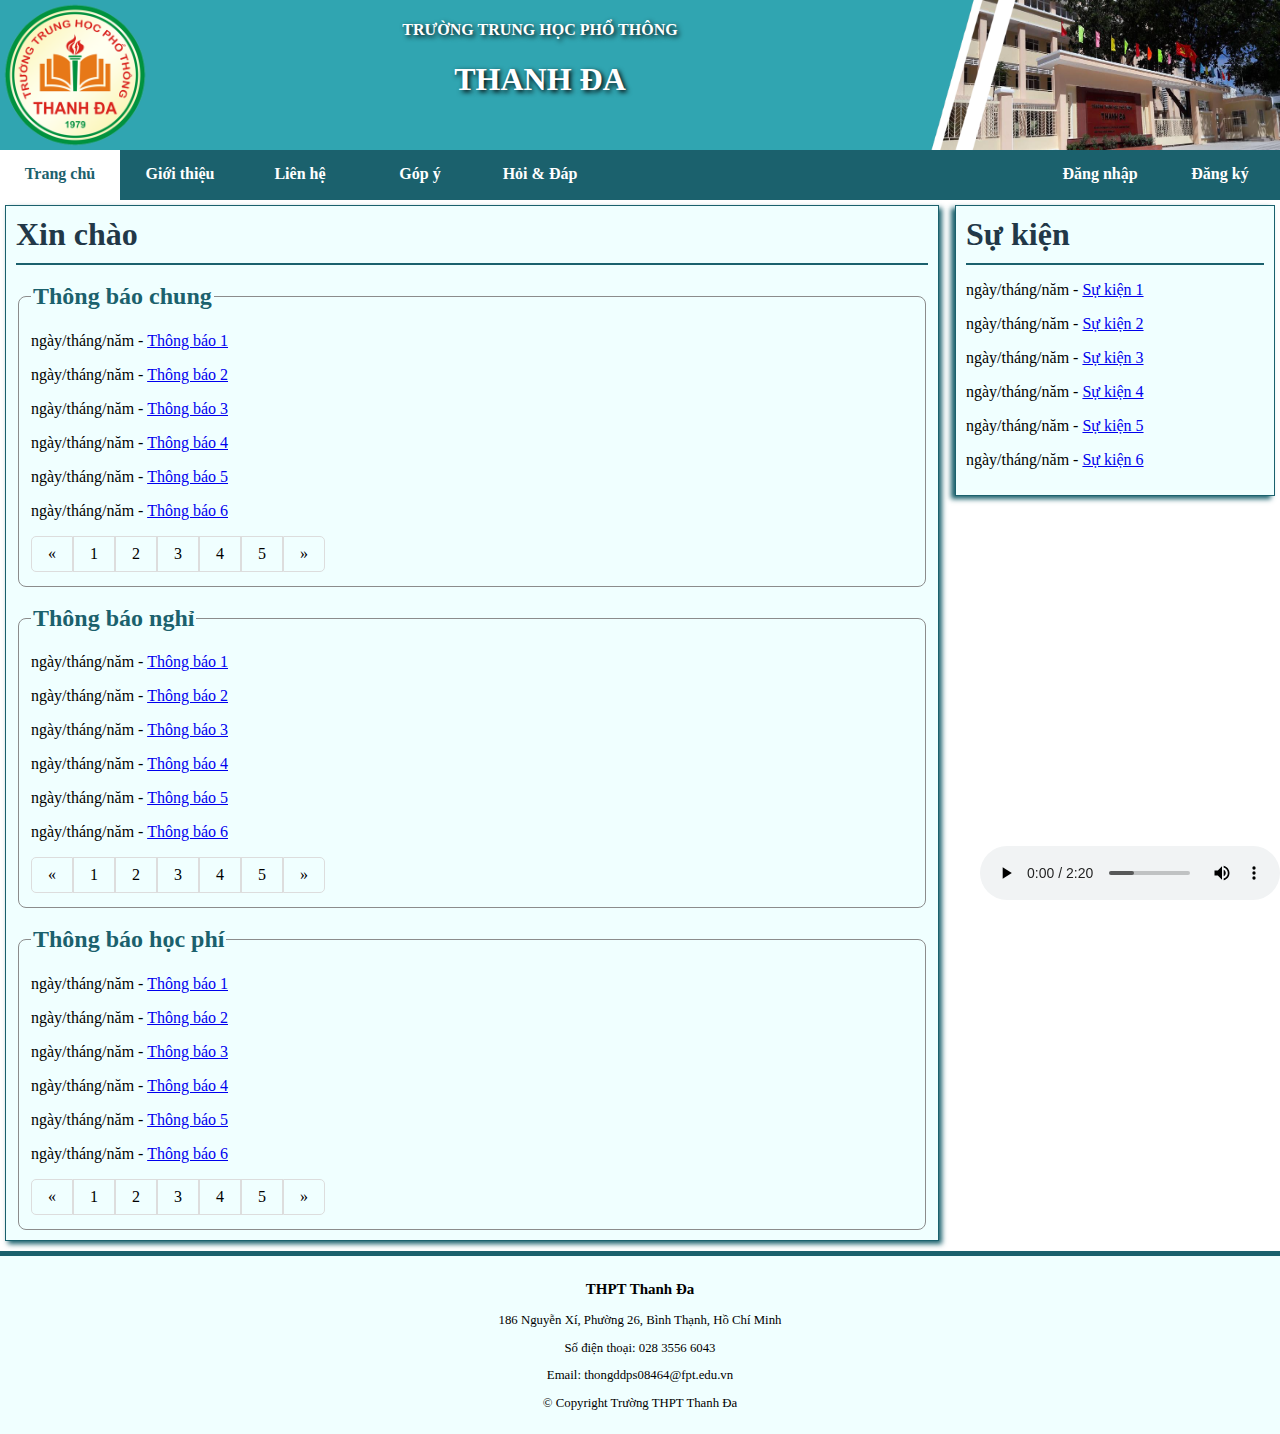
==== index.html @ 45789686 "Update index.html" ====
<!DOCTYPE html>
<html>
	<head>
		<title>Loading...</title>
		<meta charset="utf-8">
		<meta name="viewport" content="width=device-width, initial-scale=1">
		<link rel="stylesheet" type="text/css" href="css/index.css">
		<script src="https://ajax.googleapis.com/ajax/libs/jquery/3.3.1/jquery.min.js"></script>
		
		<script type="text/javascript" src="javascript/DangKy.js"></script>
		<script type="text/javascript" src="javascript/DangNhap.js"></script>
		<script type="text/javascript" src="javascript/DangXuat.js"></script>
		<script type="text/javascript" src="javascript/GopY.js"></script>
		<script type="text/javascript" src="javascript/index.js"></script>
	</head>
		
	<body>
		<audio controls autoplay loop>
			<source src="../audio/background-song.mp3" type="audio/mpeg">
		</audio>
		
		<!-- phần đầu -->
		<div class="Header">
			<div class="Logo"><img align="left" src="img/logo/logo-Thanh-Da.png" alt="Logo Thanh Đa"></div>
			<div class="MinorLogo"><img align="right" src="img/logo/logo-phu.png" alt="Logo Thanh Đa"></div>
			<h4>TRƯỜNG TRUNG HỌC PHỔ THÔNG</h4>
			<h1 class="BigTitle">THANH ĐA</h1>
		</div>
		
		<!-- thanh menu -->
		<ul class="Nav">
			<!-- bên trái -->
			<li><a id="TrangChu" href="#">Trang chủ</a></li>
  			<li><a id="GioiThieu" href="#">Giới thiệu</a></li>
  			<li><a id="LienHe" href="#">Liên hệ</a></li>
  			<li><a id="GopY" href="#">Góp ý</a></li>
			<li><a id="HoiDap" href="#">Hỏi &amp; Đáp</a></li>
			
			<!-- bên phải -->
  			<li><a id="DangKy" href="#">Đăng ký</a></li>
  			<li><a id="DangNhap" href="#">Đăng nhập</a></li>

			<!-- yêu cầu sau khi đăng nhập -->
  			<li><a id="DangXuat" href="#">Đăng xuất</a></li>
  			
  			<!-- yêu cầu sau khi giáo viên đăng nhập -->
  			<li><a id="LichDay" href="#">Lịch dạy</a></li>
  			<li><a id="CaNhanGiaoVien" href="#">Cá nhân</a></li>

  			<!-- yêu cầu sau khi học sinh đăng nhập -->
  			<li><a id="Diem" href="#">Điểm</a></li>
  			<li><a id="LichHoc" href="#">Lịch học</a></li>
  			<li><a id="CaNhanHocSinh" href="#">Cá nhân</a></li>
  			
		</ul>
		
		<!-- phần thân -->
		<!-- 2 cột khung hinh -->
		<div class="Row">
		
			<!-- cột trái -->
  			<div class="Column Left">
  				<h1 id="PageTitle">Loading...</h1>
  				<div id="PageContent"></div>
  			</div>
			
			<!-- cột phải -->
  			<div class="Column Right">
				<h1>Sự kiện</h1>
				<div id="MinorPageContent"></div>
  			</div>
		</div>
		
		<!-- phần chân -->
		<div class="Footer">
  			<h3>THPT Thanh Đa</h3>
			<p>186 Nguyễn Xí, Phường 26, Bình Thạnh, Hồ Chí Minh</p>
			<p>Số điện thoại: 028 3556 6043</p>
			<p>Email: thongddps08464@fpt.edu.vn</p>
			<p>© Copyright Trường THPT Thanh Đa</p>
		</div>
		
	</body>
</html>
---- css/index.css ----
@charset "UTF-8";
@import "CaNhanGiaoVien.css";
@import "CaNhanHocSinh.css";
@import "DangKy.css";
@import "DangNhap.css";
@import "Diem.css";
@import "GioiThieu.css";
@import "GopY.css";
@import "HoiDap.css";
@import "LichDay.css";
@import "LichHoc.css";
@import "LienHe.css";
@import "SuKien.css";
@import "TrangChu.css";

:root {
	--header-nav-text-color: white;
	--nav-active-color: white;
	--box-bg-color: #f0ffff;
	--header-bg-color: #30a5b1;
	--nav-bg-body-heading-color: #1b616d;
	--nav-hover-color: #223848;
}

* {
	box-sizing: border-box;
	font-family: "Tahoma";
}

audio {
	position: fixed;
	bottom: 0px;
	right: 0px;
}

/* phần đầu */
.Header {
	overflow: auto;
	width: 100%;
	height: 150px;
	background-color: var(--header-bg-color);
	color: var(--header-nav-text-color);
	text-shadow: 2px 2px 5px black;
	text-align: center;
}

/* hình logo trường */
.Header img {
	width: 100%;
	height: 100%;
}

.Header .Logo {
	width: 150px;
	height: 150px;
	float: left;
}

.Header .MinorLogo {
	width: 350px;
	height: 150px;
	float: right;
}

/* thanh menu */
.Nav {
	overflow: auto;
	background-color: var(--nav-bg-body-heading-color);
	width: 100%;
	list-style-type: none;
	margin: 0;
	padding: 0;
}

/* các mục menu */
/* bên trái */
.Nav a {
	display: inline-block;
	width: 120px;
	height: 50px;
	font-weight: bold;
	float: left;
	display: block;
	color: var(--header-nav-text-color);
	text-align: center;
	font-size: 1rem;
	padding: 15px 15px;
	text-decoration: none;
	transition: 0.5s;
}

/* bên phải */
#DangNhap, #DangKy, #Diem, #LichDay, #LichHoc, #CaNhanGiaoVien, #CaNhanHocSinh, #DangXuat {
	float: right;
}

/* các mục menu khi được chọn */
.Nav a:hover:not(.Active) {
	background-color: var(--nav-hover-color);
	color: var(--header-nav-text-color);
}

.Nav a.Active {
	background-color: var(--nav-active-color);
	color: var(--nav-bg-body-heading-color);
}

/* phần thân */
body {
	margin: 0px;
	overflow-y: scroll;
}

/* khung hình */
.Column {
	padding: 10px;
	margin-top: 5px;
	margin-right: 5px;
	margin-left: 5px;
	border: 1px solid var(--nav-bg-body-heading-color);
	background-color: var(--box-bg-color);
}

.Column h1 {
	color: var(--nav-hover-color);
	padding-bottom: 10px;
	border-bottom: 2px solid var(--nav-bg-body-heading-color);
	margin: 0px;
}

.Column h2 {
	color: var(--nav-bg-body-heading-color);
}

/* cột trái */
.Left {
	float: left;
	width: 73%;
	box-shadow: 3px 3px 5px var(--nav-bg-body-heading-color);
}

/* cột phải */
.Right {
	float: right;
	width: 25%;
	box-shadow: -4px 3px 5px var(--nav-bg-body-heading-color);
}

/* xóa float sau các cột */
.Row:after {
	content: "";
	display: table;
	clear: both;
}

#PageContent, #MinorPageContent {
	overflow-x: auto;
}

/* phần chân */
.Footer {
	background: var(--box-bg-color);
	margin-top: 10px;
	padding: 10px;
	text-align: center;
	border-top: 5px solid var(--nav-bg-body-heading-color);
	font-size: 0.8em;
}

#PageContent {
	display: none;
	padding: 0px;
}

/* giao diện tự động điều chỉnh kích cỡ với nhiều loại thiết bị khác nhau */
@media screen and (max-width: 800px) {
	.Left, .Right, .Row, .Header.Logo, .Nav {
  	width: 100%;
  }
}
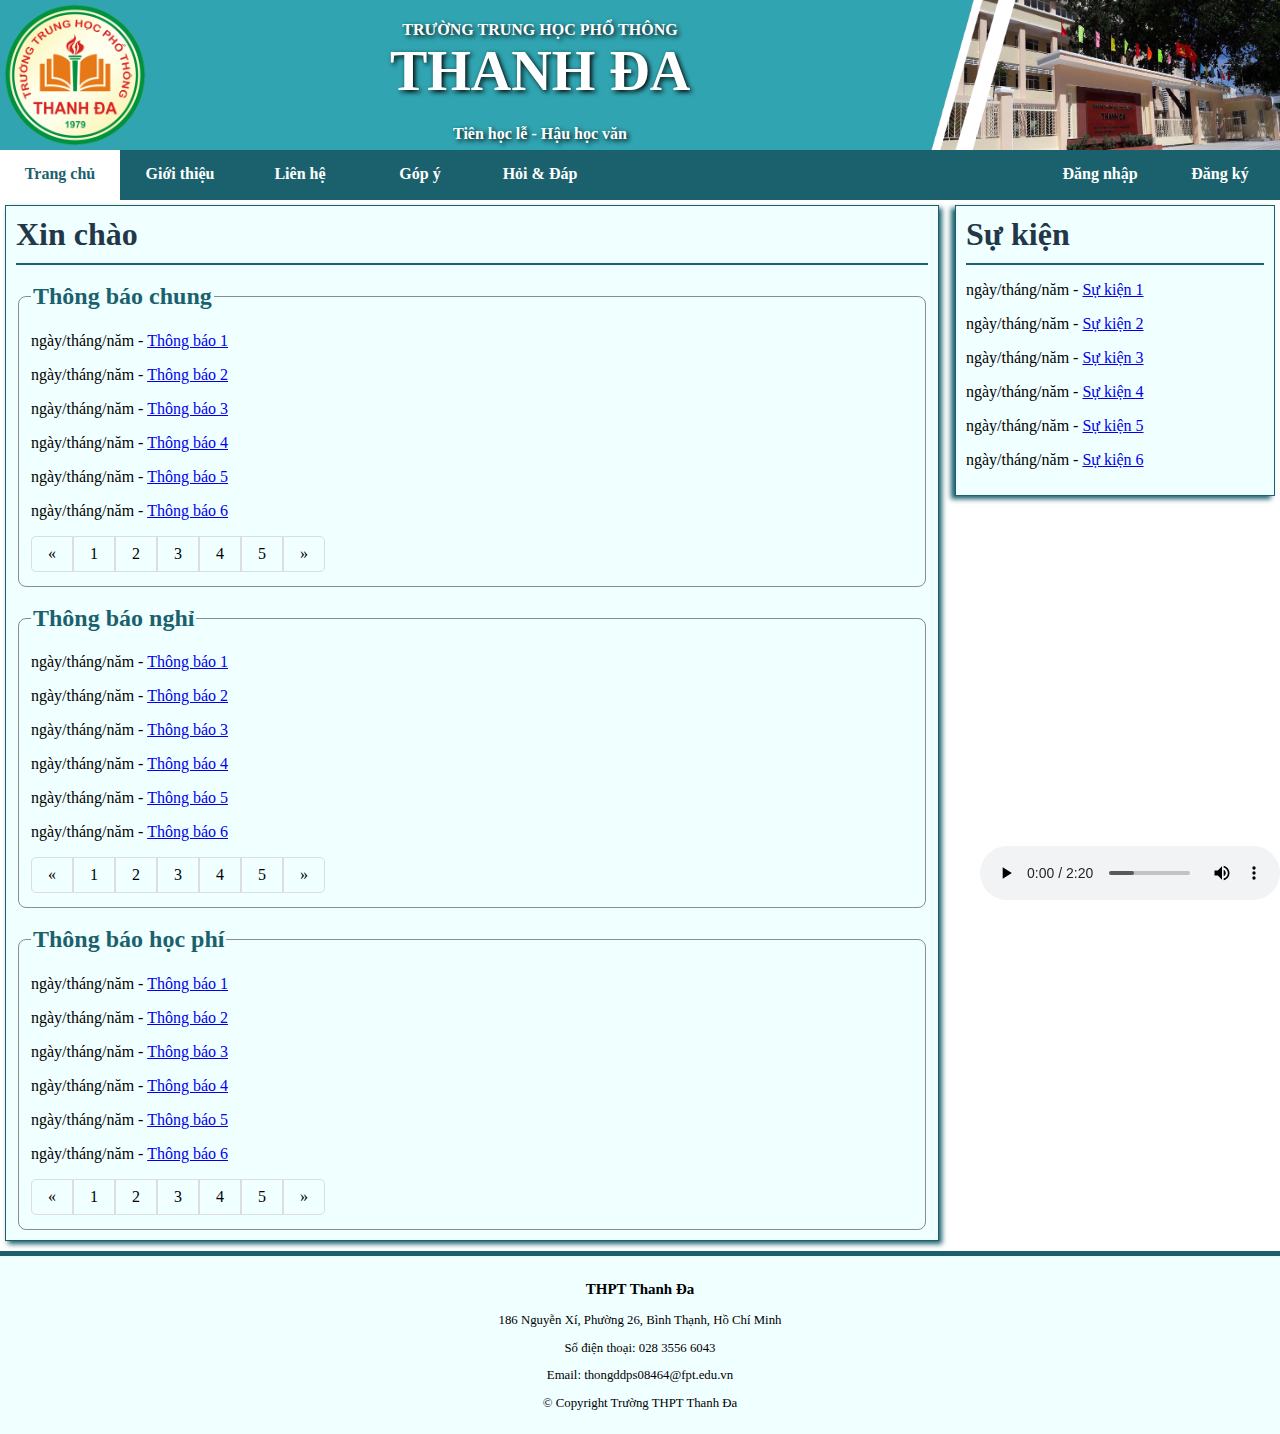
==== commit 307a06ed: "Update index.html" ====
--- a/index.html
+++ b/index.html
@@ -25,6 +25,7 @@
 			<div class="MinorLogo"><img align="right" src="img/logo/logo-phu.png" alt="Logo Thanh Đa"></div>
 			<h4>TRƯỜNG TRUNG HỌC PHỔ THÔNG</h4>
 			<h1 class="BigTitle">THANH ĐA</h1>
+			<h4>Tiên học lễ - Hậu học văn</h4>
 		</div>
 		
 		<!-- thanh menu -->
--- a/css/index.css
+++ b/css/index.css
@@ -42,6 +42,18 @@
 	color: var(--header-nav-text-color);
 	text-shadow: 2px 2px 5px black;
 	text-align: center;
+}
+
+.Header h4 {
+	margin-left: 0px;
+	margin-right: 0px;
+	margin-bottom: 0px;
+}
+
+.BigTitle {
+	margin: 0px;
+	padding: 0px;
+	font-size: 350%;
 }
 
 /* hình logo trường */
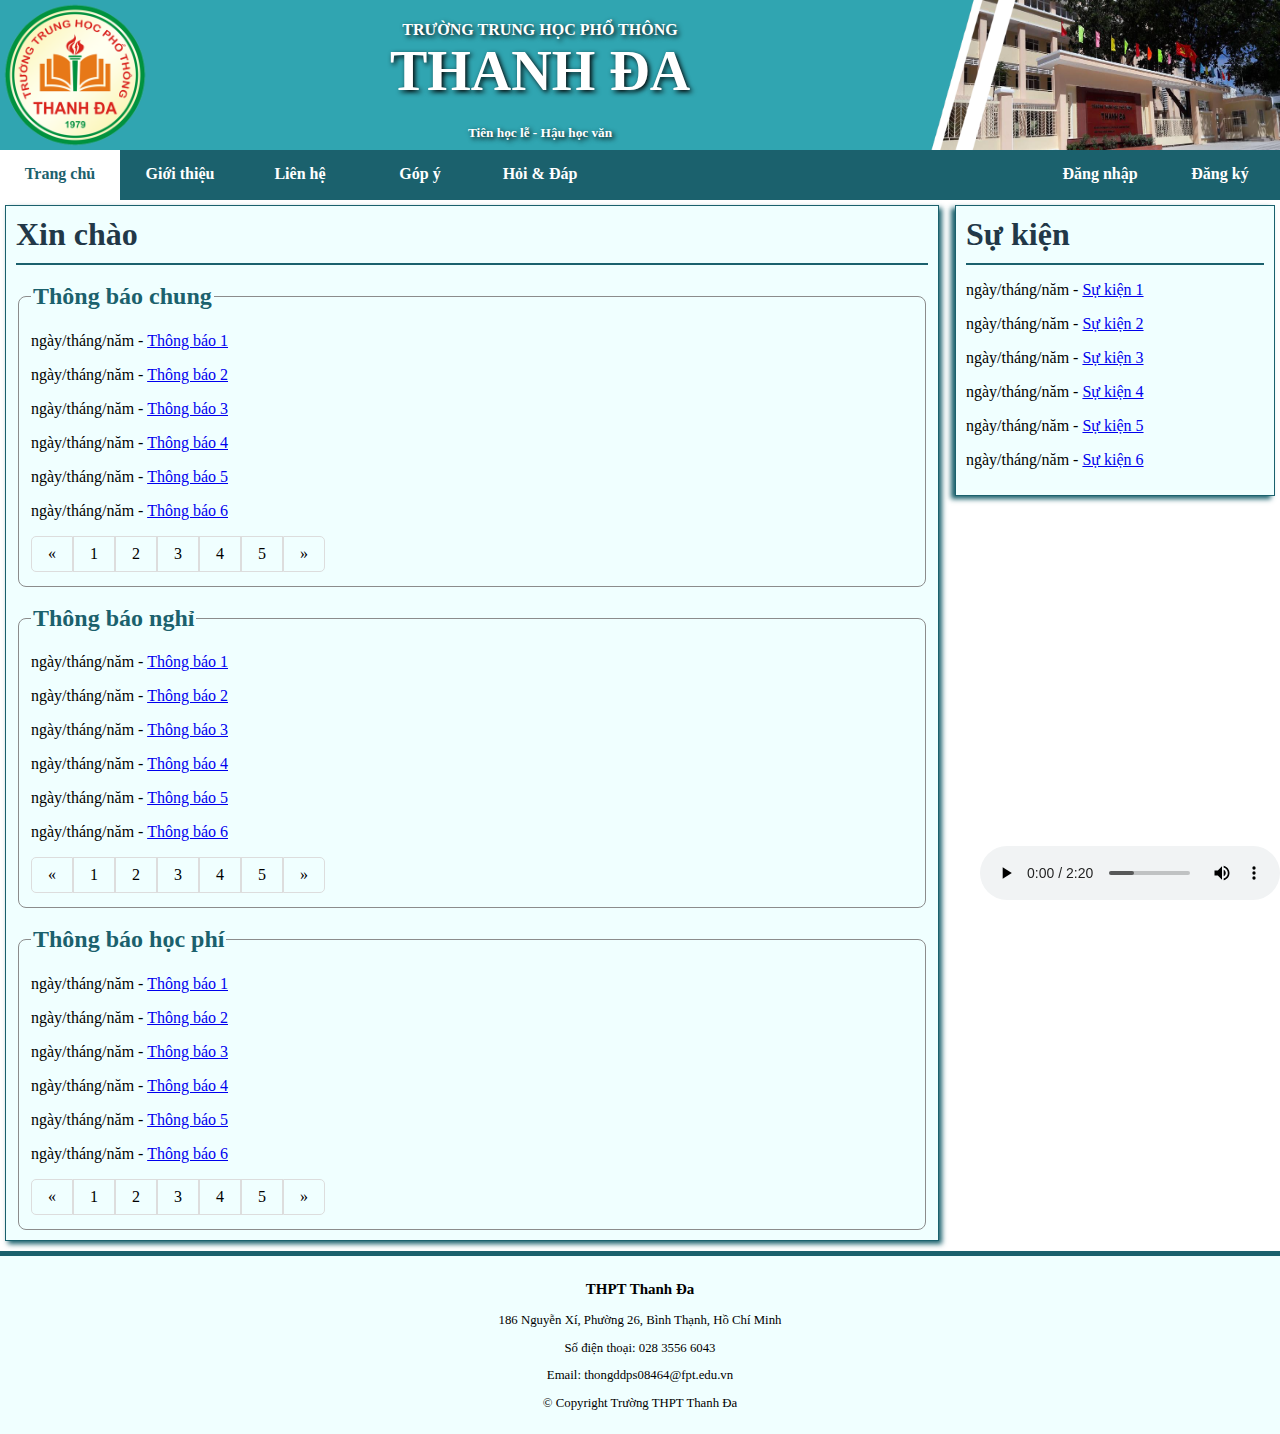
==== commit 3fb2aca6: "Update index.html" ====
--- a/index.html
+++ b/index.html
@@ -25,7 +25,7 @@
 			<div class="MinorLogo"><img align="right" src="img/logo/logo-phu.png" alt="Logo Thanh Đa"></div>
 			<h4>TRƯỜNG TRUNG HỌC PHỔ THÔNG</h4>
 			<h1 class="BigTitle">THANH ĐA</h1>
-			<h4>Tiên học lễ - Hậu học văn</h4>
+			<h5>Tiên học lễ - Hậu học văn</h5>
 		</div>
 		
 		<!-- thanh menu -->
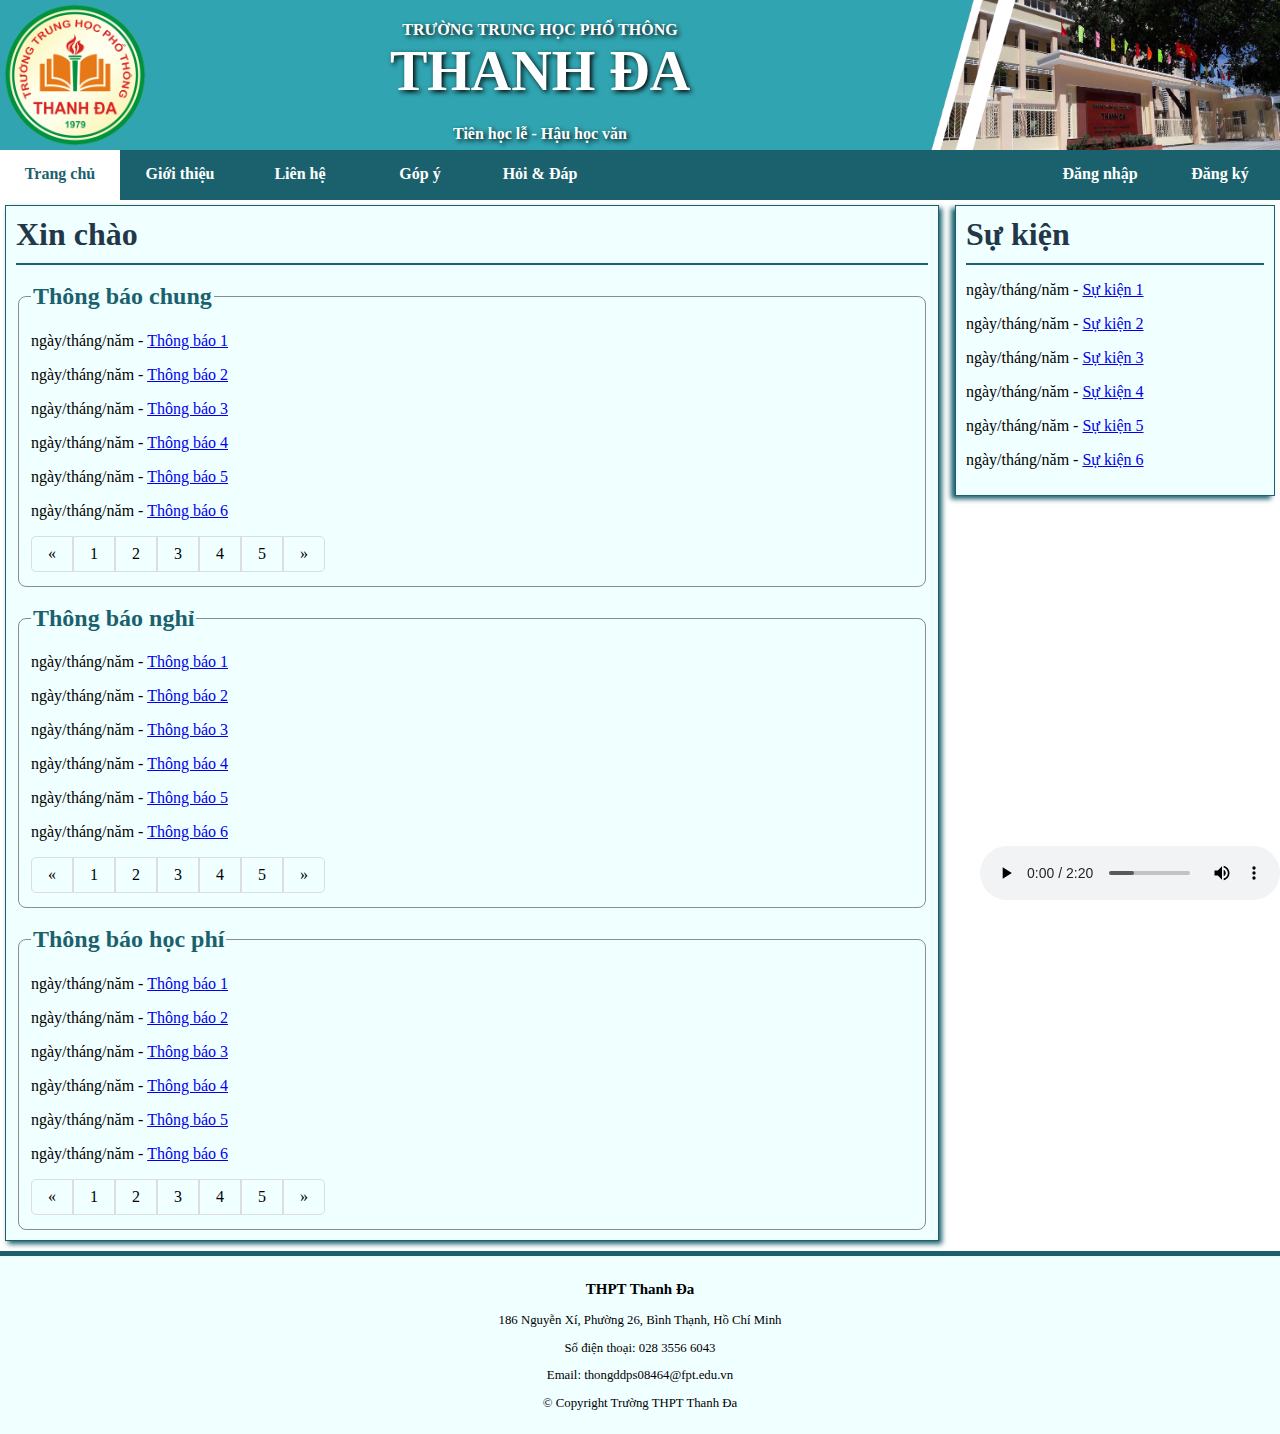
==== commit fecf4464: "Update index.html" ====
--- a/index.html
+++ b/index.html
@@ -25,7 +25,7 @@
 			<div class="MinorLogo"><img align="right" src="img/logo/logo-phu.png" alt="Logo Thanh Đa"></div>
 			<h4>TRƯỜNG TRUNG HỌC PHỔ THÔNG</h4>
 			<h1 class="BigTitle">THANH ĐA</h1>
-			<h5>Tiên học lễ - Hậu học văn</h5>
+			<h4>Tiên học lễ - Hậu học văn</h4>
 		</div>
 		
 		<!-- thanh menu -->
--- a/css/index.css
+++ b/css/index.css
@@ -48,6 +48,10 @@
 	margin-left: 0px;
 	margin-right: 0px;
 	margin-bottom: 0px;
+}
+
+.Header .Slogan {
+	margin: 0px;
 }
 
 .BigTitle {
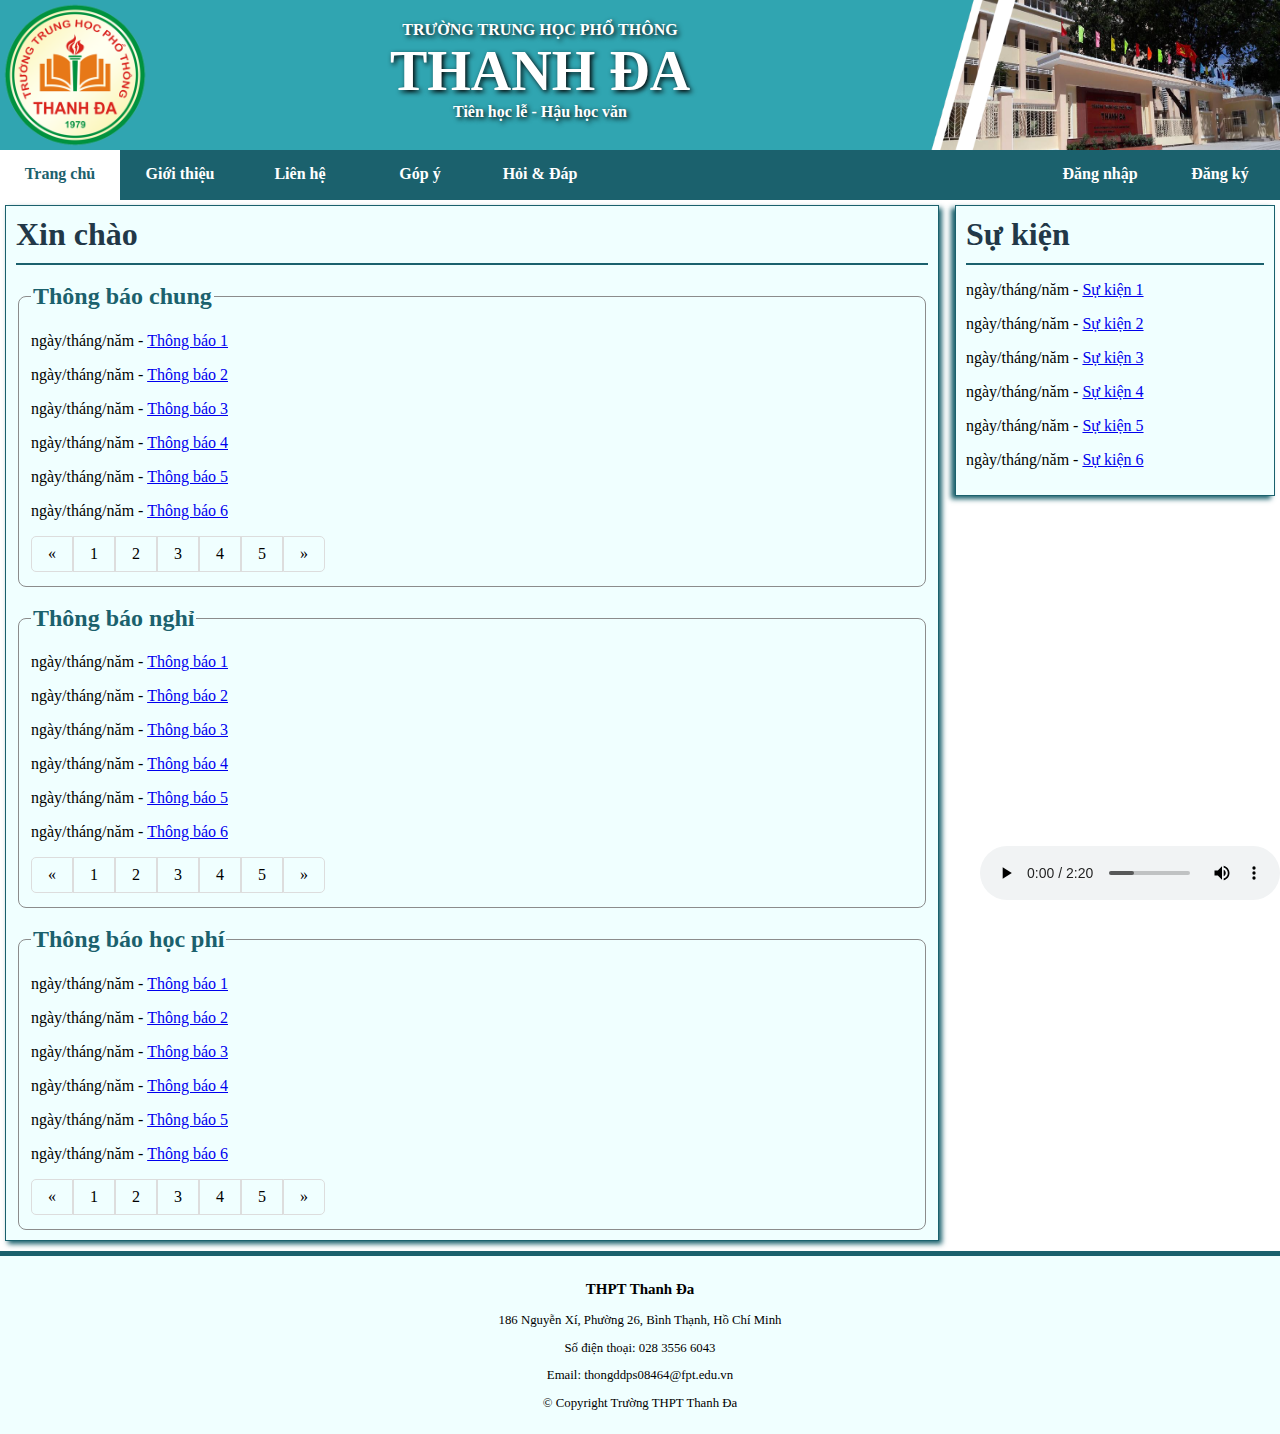
==== commit 7e2177fa: "Update index.html" ====
--- a/index.html
+++ b/index.html
@@ -25,7 +25,7 @@
 			<div class="MinorLogo"><img align="right" src="img/logo/logo-phu.png" alt="Logo Thanh Đa"></div>
 			<h4>TRƯỜNG TRUNG HỌC PHỔ THÔNG</h4>
 			<h1 class="BigTitle">THANH ĐA</h1>
-			<h4>Tiên học lễ - Hậu học văn</h4>
+			<h4 class="Slogan">Tiên học lễ - Hậu học văn</h4>
 		</div>
 		
 		<!-- thanh menu -->
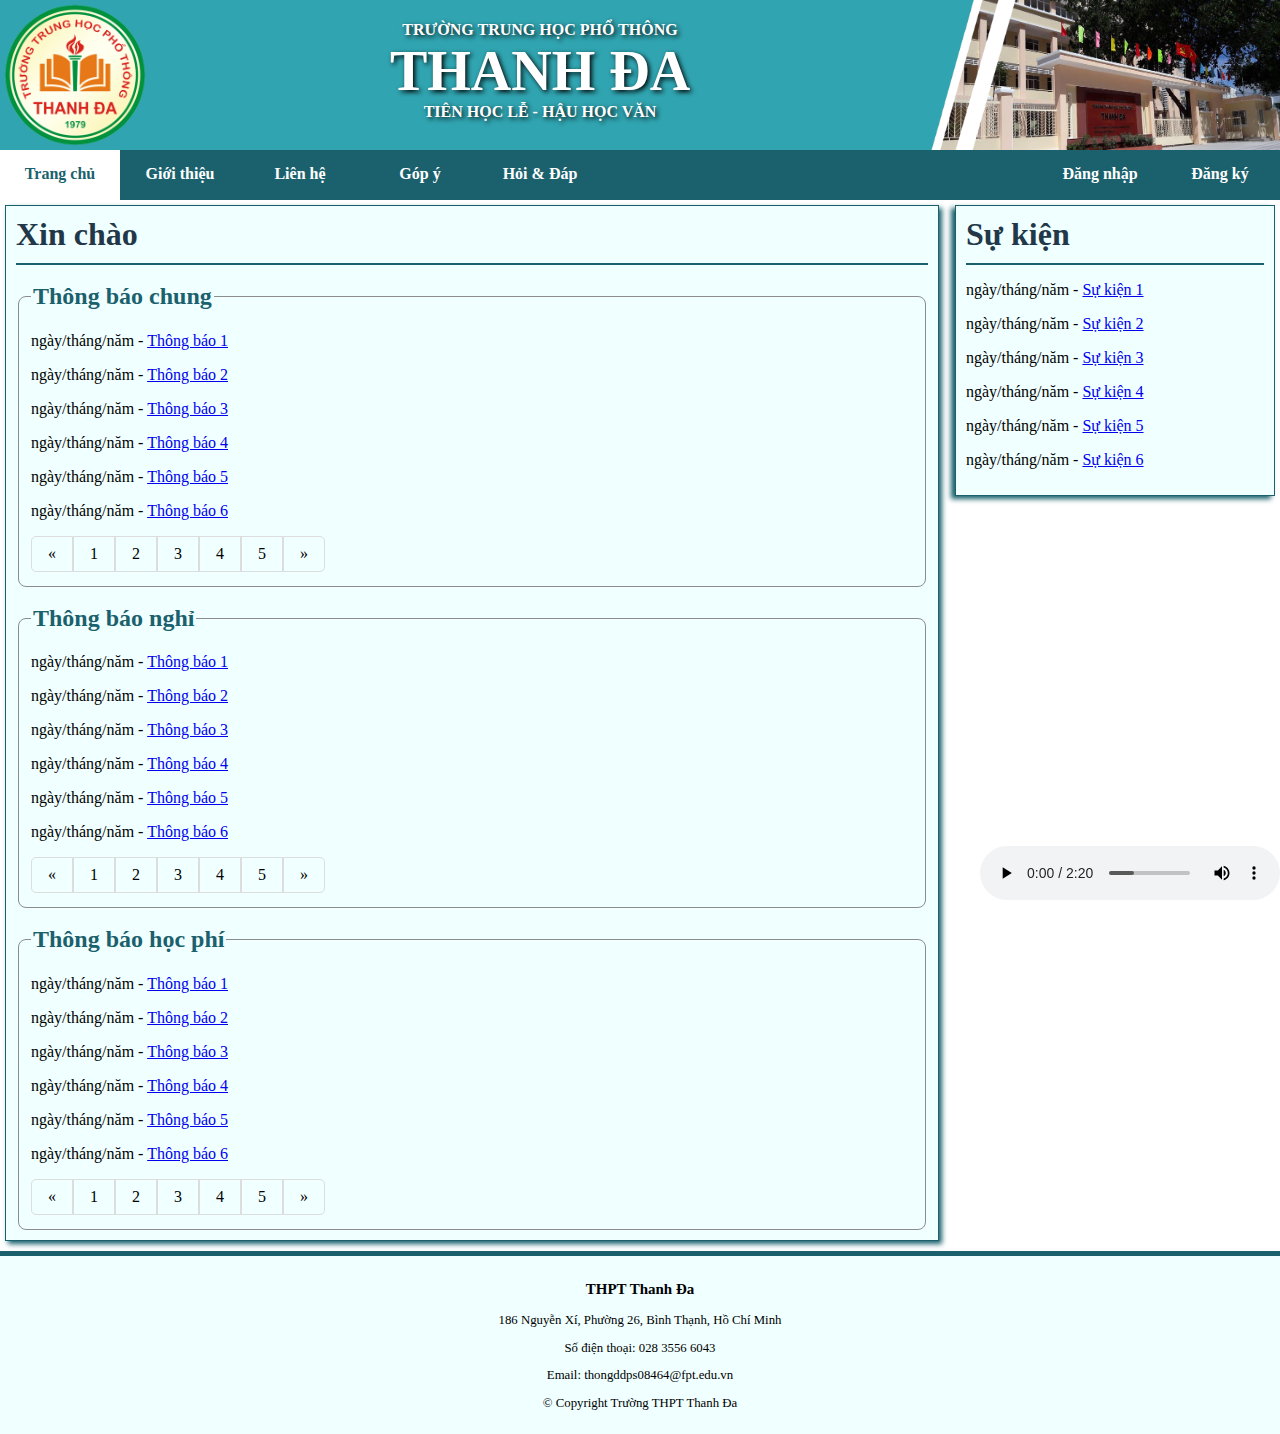
==== commit c41b023a: "Update index.html" ====
--- a/index.html
+++ b/index.html
@@ -25,7 +25,7 @@
 			<div class="MinorLogo"><img align="right" src="img/logo/logo-phu.png" alt="Logo Thanh Đa"></div>
 			<h4>TRƯỜNG TRUNG HỌC PHỔ THÔNG</h4>
 			<h1 class="BigTitle">THANH ĐA</h1>
-			<h4 class="Slogan">Tiên học lễ - Hậu học văn</h4>
+			<h4 class="Slogan">TIÊN HỌC LỄ - HẬU HỌC VĂN</h4>
 		</div>
 		
 		<!-- thanh menu -->
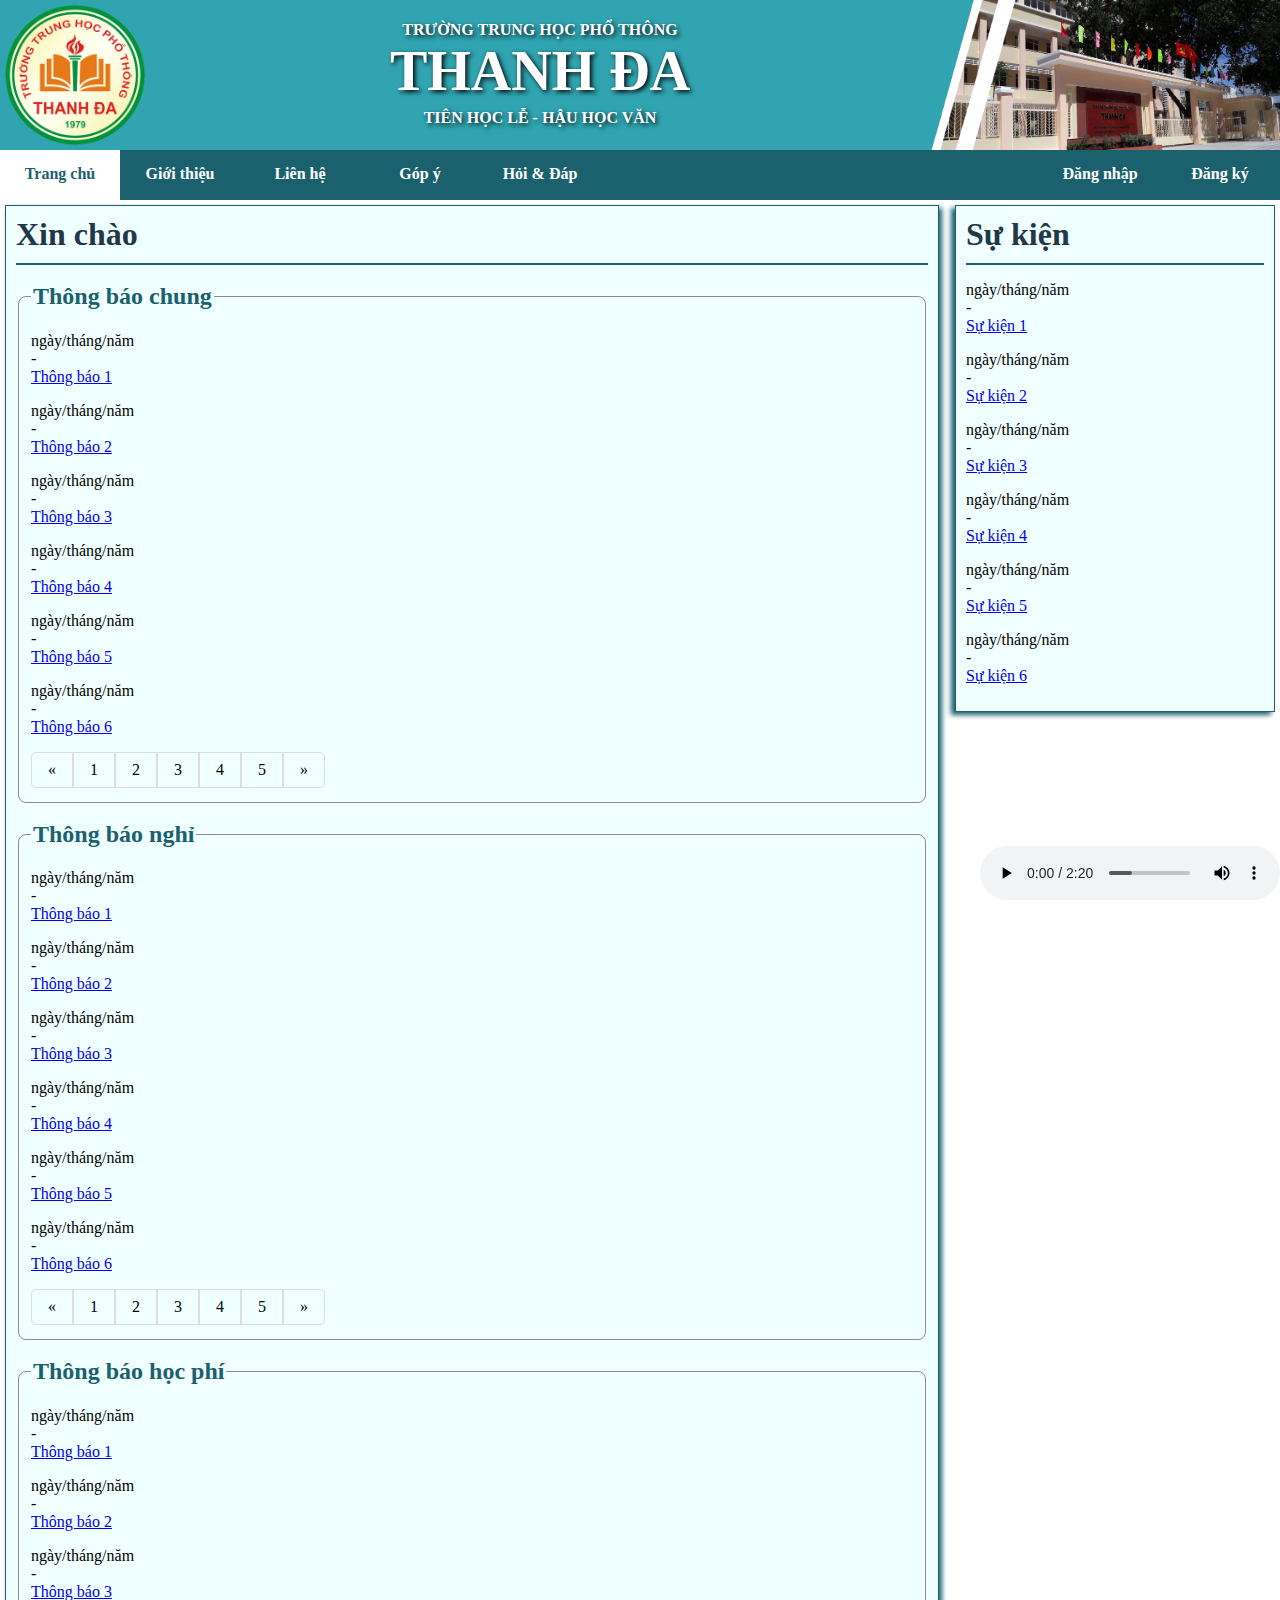
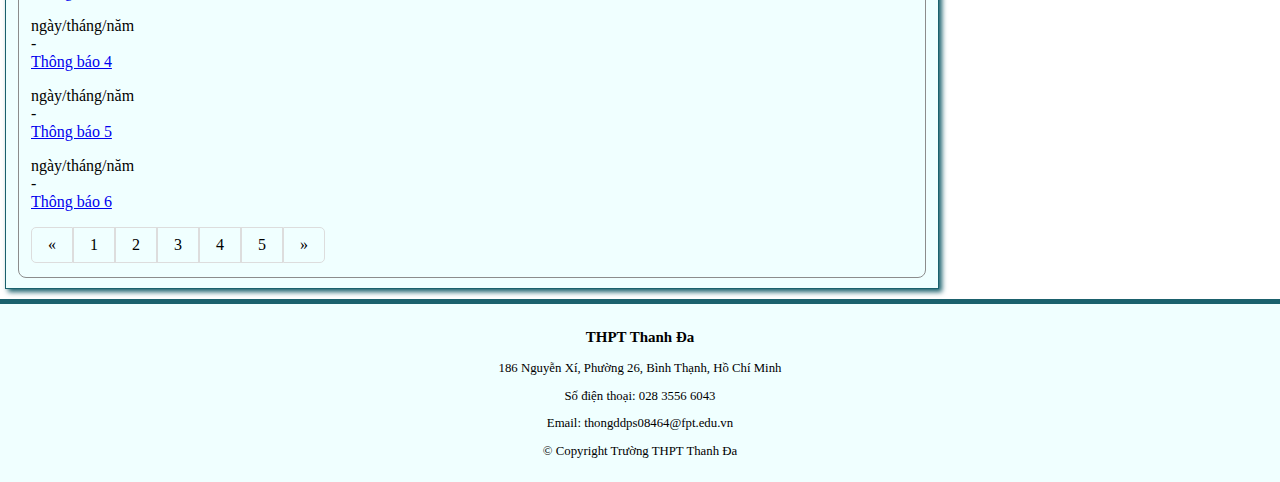
==== commit 19796ffe: "Add files via upload" ====
--- a/index.html
+++ b/index.html
@@ -1,4 +1,4 @@
-<!DOCTYPE html>
+﻿<!DOCTYPE html>
 <html>
 	<head>
 		<title>Loading...</title>
@@ -7,16 +7,13 @@
 		<link rel="stylesheet" type="text/css" href="css/index.css">
 		<script src="https://ajax.googleapis.com/ajax/libs/jquery/3.3.1/jquery.min.js"></script>
 		
-		<script type="text/javascript" src="javascript/DangKy.js"></script>
-		<script type="text/javascript" src="javascript/DangNhap.js"></script>
 		<script type="text/javascript" src="javascript/DangXuat.js"></script>
-		<script type="text/javascript" src="javascript/GopY.js"></script>
 		<script type="text/javascript" src="javascript/index.js"></script>
 	</head>
 		
 	<body>
 		<audio controls autoplay loop>
-			<source src="../audio/background-song.mp3" type="audio/mpeg">
+			<source src="audio/background-song.mp3" type="audio/mpeg">
 		</audio>
 		
 		<!-- phần đầu -->
--- a/css/index.css
+++ b/css/index.css
@@ -1,4 +1,4 @@
-@charset "UTF-8";
+﻿@charset "UTF-8";
 @import "CaNhanGiaoVien.css";
 @import "CaNhanHocSinh.css";
 @import "DangKy.css";
@@ -10,7 +10,6 @@
 @import "LichDay.css";
 @import "LichHoc.css";
 @import "LienHe.css";
-@import "SuKien.css";
 @import "TrangChu.css";
 
 :root {
@@ -51,7 +50,10 @@
 }
 
 .Header .Slogan {
-	margin: 0px;
+	margin-left: 0px;
+	margin-right: 0px;
+	margin-bottom: 0px;
+	margin-top: 6px;
 }
 
 .BigTitle {
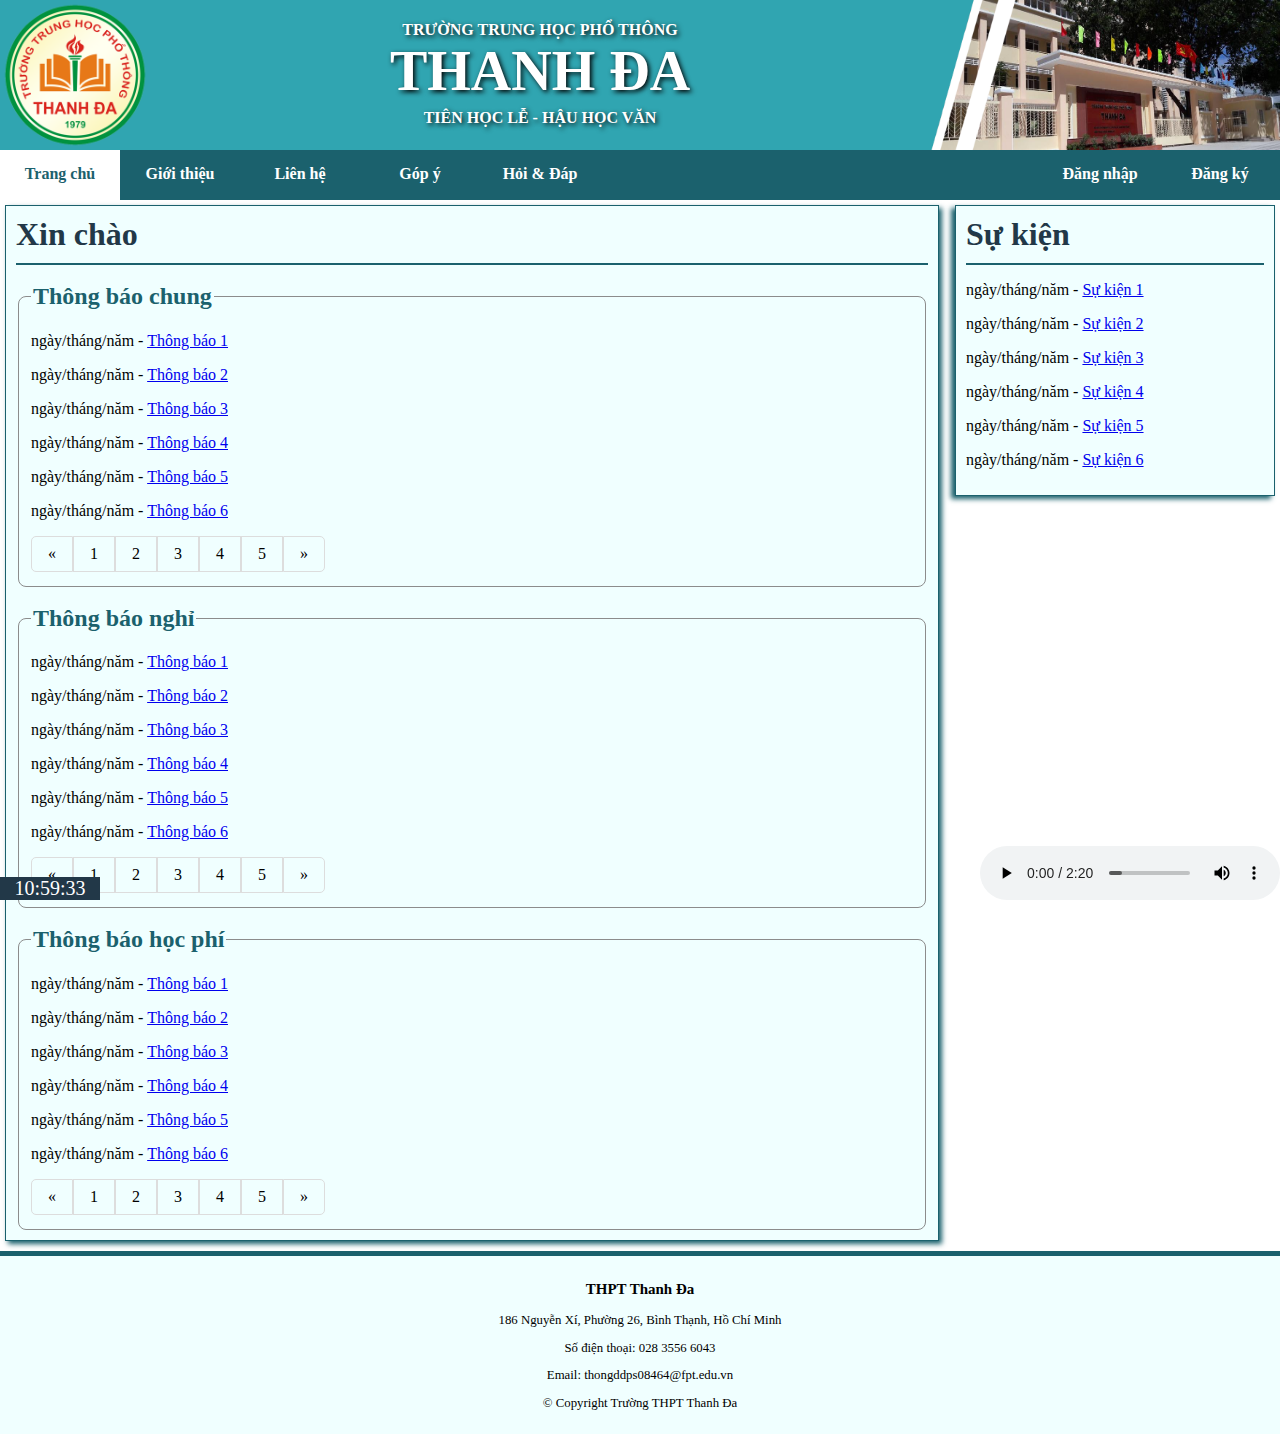
==== commit 1746b1f8: "Add files via upload" ====
--- a/index.html
+++ b/index.html
@@ -7,14 +7,16 @@
 		<link rel="stylesheet" type="text/css" href="css/index.css">
 		<script src="https://ajax.googleapis.com/ajax/libs/jquery/3.3.1/jquery.min.js"></script>
 		
+		<script type="text/javascript" src="javascript/Clock.js"></script>
 		<script type="text/javascript" src="javascript/DangXuat.js"></script>
 		<script type="text/javascript" src="javascript/index.js"></script>
 	</head>
 		
-	<body>
+	<body onload="startClock()">
 		<audio controls autoplay loop>
 			<source src="audio/background-song.mp3" type="audio/mpeg">
 		</audio>
+		<div id="display"></div>
 		
 		<!-- phần đầu -->
 		<div class="Header">
--- a/css/index.css
+++ b/css/index.css
@@ -11,6 +11,7 @@
 @import "LichHoc.css";
 @import "LienHe.css";
 @import "TrangChu.css";
+@import "Clock.css";
 
 :root {
 	--header-nav-text-color: white;
